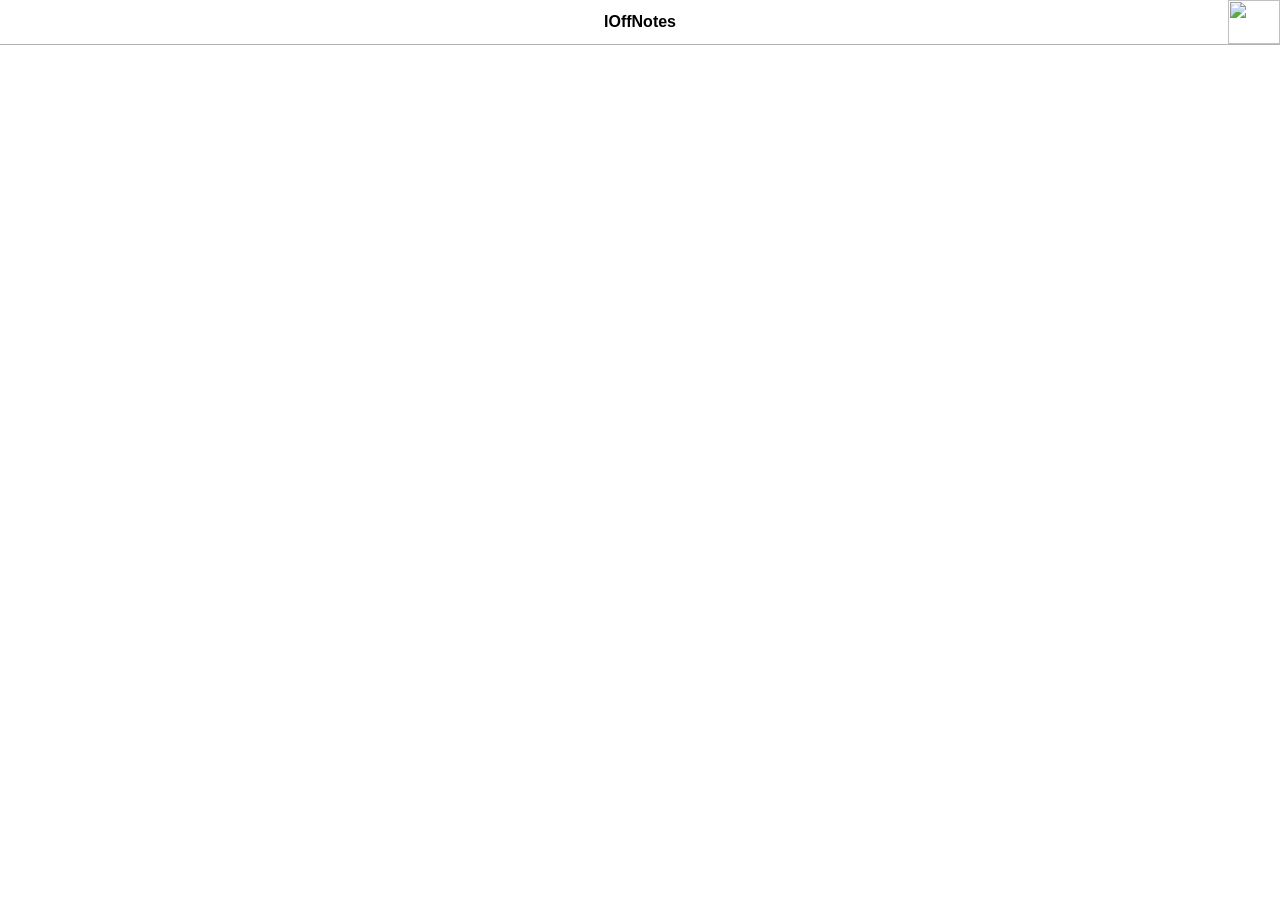
==== index.html @ 4713d343 "Add files via upload" ====
﻿<! DOCTYPE html>
<html manifest = "ma.appcache" lang="DE">
<head>
	<title>Auto notes</title>
	<link rel="apple-touch-icon" href="icon.png">
	<link rel="apple-touch-startup-image" href="splash.png">
	<meta name="apple-mobile-web-app-title" content="IOffNotes">
	<meta name="apple-mobile-web-app-capable" content="yes">
	<meta name="apple-mobile-web-app-status-bar-style" content="default">
	<meta name="viewport" content="user-scalable=no, width=device-width, initial-scale=1.0">
	<meta charset="UTF-8">
	<link href="index.css" rel="stylesheet">
</head> 
<body>
	<div class=panel>
		IOffNotes
		<img class=new src="new.png" onclick=openNote()></img>
	</div>
	<div id=items></div>
	<div id=edit>
		<div id=panel>
			.
			<img class=back src="back.png" onclick=closeNote()></img>
			<span class=done onclick=doneNote()>Done</span>
		</div>
		<textarea id=note spellcheck="false"></textarea>
	</div>
</body>
</html>
<script src="index.js"></script>
---- index.css ----
* {
	font-family: sans-serif;
	-webkit-touch-callout: none;
}
html, body {
	width: 100%;
	height: auto !important;
	overflow-x: hidden;
	padding: 0;
	margin: 0;
	background: #ffffff;
	-webkit-text-size-adjust: none;
	-webkit-user-select: none;
	-webkit-tap-highlight-color: transparent;
}
.panel, #panel {
	width: 100%;
	height: 44px;
	position: fixed;
	font-size: 16px;
	font-weight: bold;
	text-align: center;
	line-height: 44px;
	z-index: 1;
	border-bottom: .5px solid #b3b3b3;
	background: #ffffff;
}
.new {
	width: 52px;
	height: 44px;
	position: absolute;
	top: 0;
	right: 0;
}
.back {
	width: 32px;
	height: 44px;
	position: absolute;
	top: 0;
	left: 0;
}
.done {
	position: absolute;
	font-size: 16px;
	font-weight: bold;
	top: 0;
	right: 9px;
	line-height: 44px;
	color: #007aff;
}
#items {
	width: 100%;
	position: relative;
	z-index: 0;
	border-top: 44px solid #ffffff;
}
#edit {
	width: 100%;
	height: 100%;
	position: fixed;
	z-index: 2;
	top: 0;
	transform: translateX(100%);
	background: #ffffff;
}
#note {
	position: absolute;
	overflow: auto;
	top: 44px;
	bottom: 0;
	left: 10px;
	right: 10px;
	font-size: 18px;
	line-height: 1.5;
	border: none;
	padding: 10px 5px 280px 5px;
	-webkit-user-select: text;
}
.item {
	background: #ffffff;
	overflow: hidden;
}
.text {
	font-size: 14px;
	margin: 6px 12px 0px 12px;
	-webkit-hyphens: auto;
}
.date {
	font-size: 12px;
	color: #7f7f7f;
	padding-bottom: 6px;
	margin: 0px 12px;
	border-bottom: .5px solid #b3b3b3;
}
.count {
	width: 100%;
	line-height: 2;
	text-align: center;
	background: #ffffff;
	font-size: 12px;
	color: #7f7f7f;
}
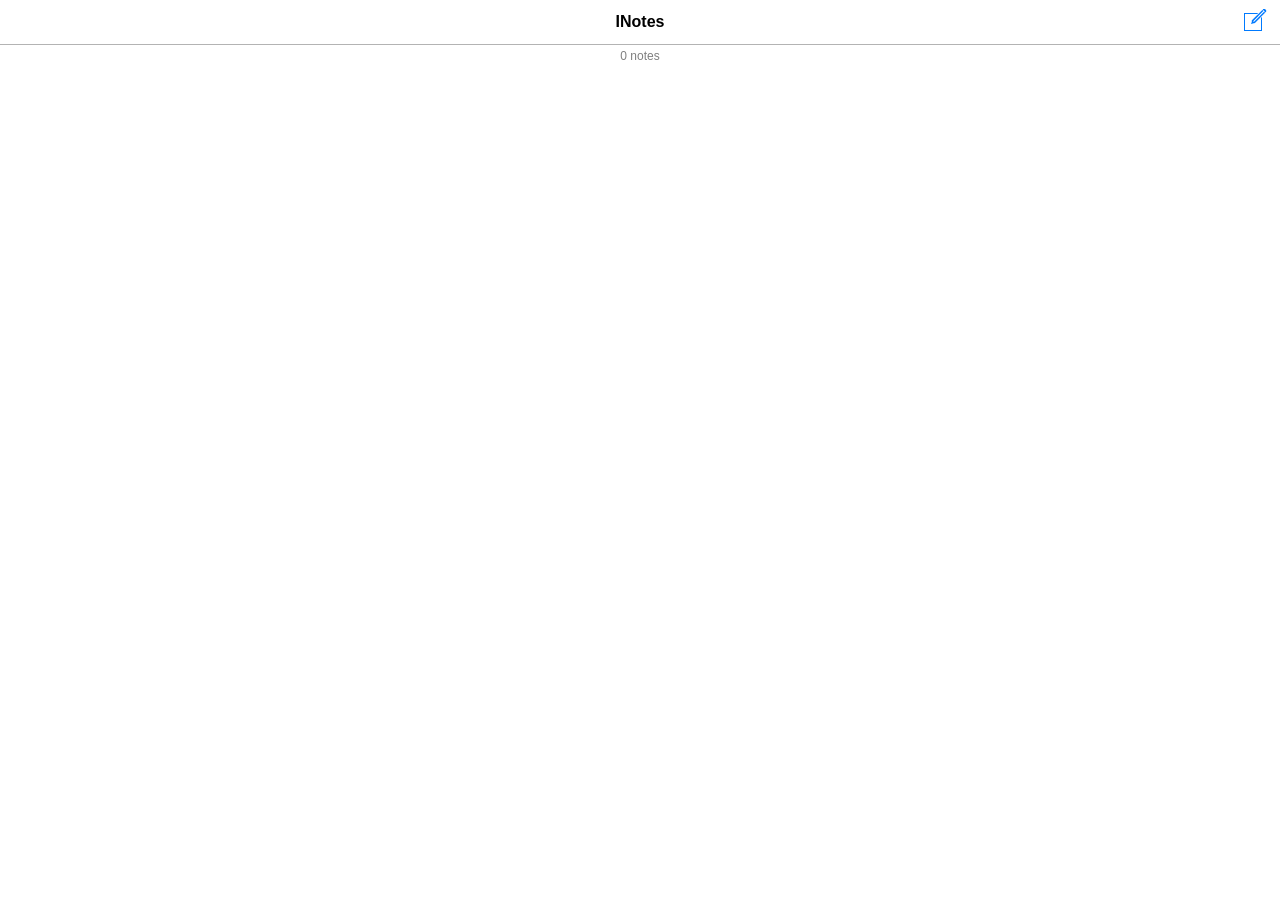
==== commit 7a395375: "Add files via upload" ====
--- a/index.html
+++ b/index.html
@@ -1,10 +1,10 @@
 ﻿<! DOCTYPE html>
 <html manifest = "ma.appcache" lang="DE">
 <head>
-	<title>Auto notes</title>
+	<title>INote</title>
 	<link rel="apple-touch-icon" href="icon.png">
 	<link rel="apple-touch-startup-image" href="splash.png">
-	<meta name="apple-mobile-web-app-title" content="IOffNotes">
+	<meta name="apple-mobile-web-app-title" content="INotes">
 	<meta name="apple-mobile-web-app-capable" content="yes">
 	<meta name="apple-mobile-web-app-status-bar-style" content="default">
 	<meta name="viewport" content="user-scalable=no, width=device-width, initial-scale=1.0">
@@ -13,7 +13,7 @@
 </head> 
 <body>
 	<div class=panel>
-		IOffNotes
+		INotes
 		<img class=new src="new.png" onclick=openNote()></img>
 	</div>
 	<div id=items></div>
